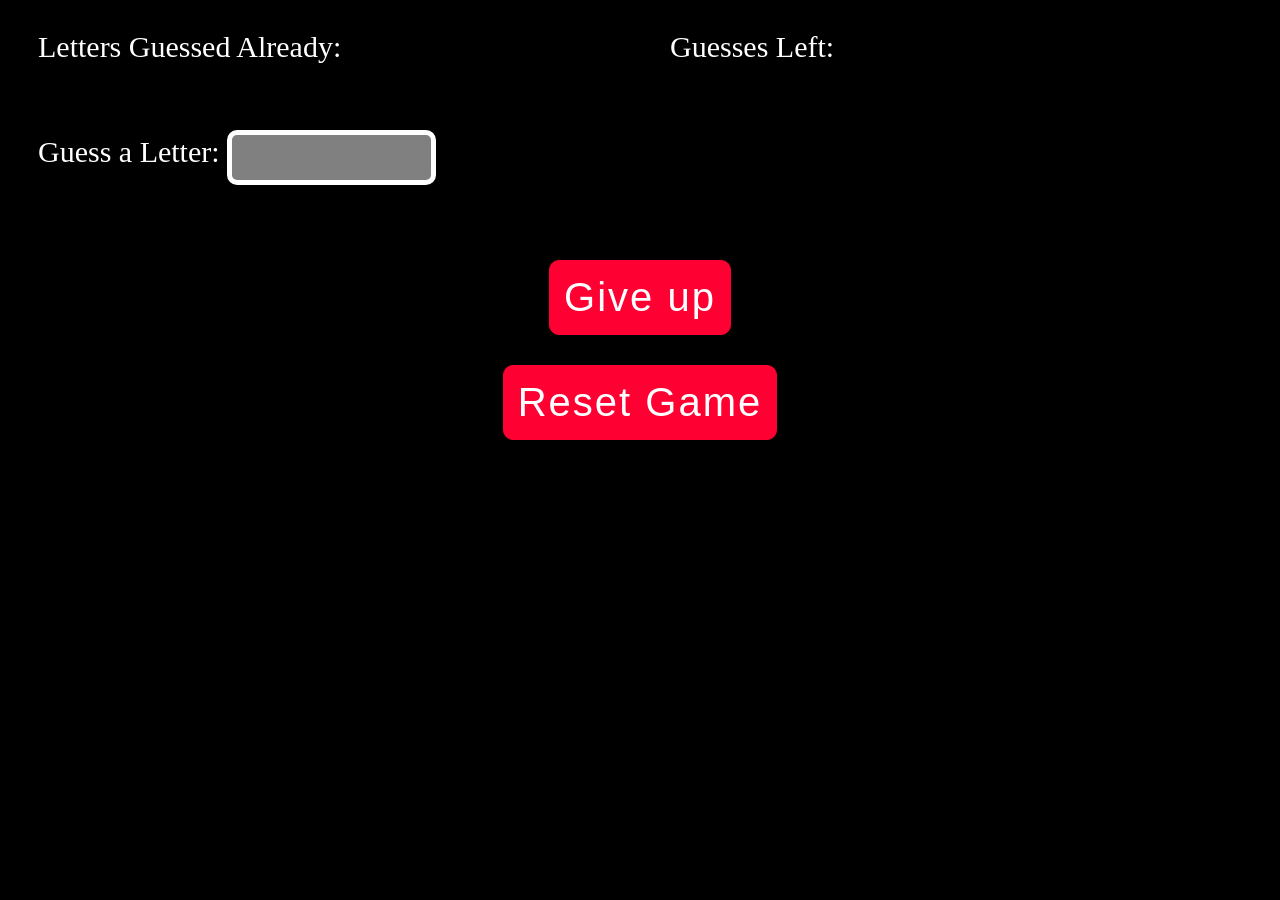
==== students/samantha_peters/week6/week6day5/hangman-student/index.html @ b2b84d93 "latest homework initial commit" ====
<!doctype html>
<html>
<head>
  <meta charset="utf-8">
  <title>Hangman</title>
  <link rel="stylesheet" href="style.css">
  <script type='text/javascript' src='js/underscore.min.js'></script>
  <script type='text/javascript' src='js/game.js'></script>
</head>
<body>
  <div id="gamePlayArea">
    <div id="hangmanArea">
      Guesses Left: <span id="guessesLeft"></span>
    </div>
    <div id="letterArea">
      <div id="lettersUsed">
        Letters Guessed Already:
        <div id="guessedLetters"></div>
      </div>
      <div id="guessBox">
        Guess a Letter:
        <input id="letterField" type="text" />
      </div>
    </div>
  </div>
  <div id="wordString"></div>
  <div id="gameControlArea">
    <input id="giveUpButton" class="button" type="submit" value="Give up"/>
    <input id="resetButton" class="button" type="submit" value="Reset Game"/>
  </div>
</body>
</html>
---- students/samantha_peters/week6/week6day5/hangman-student/style.css ----
body {
  background-color: black;
  font-size: 30px;
  font-family: Georgia;
  color: white;
}

#gamePlayArea {
  width: 100%;
  height: 200px;
  margin: 30px;
}

#hangmanArea {
  width: 50%;
  height: 100%;
  float: right;
}

#letterArea {
  width: 46%;
  height: 100%;
  float: left;
}

#lettersUsed {
  height: 50%;
}
#guessBox {
  height: 50%;
}

#guessedLetters {
  font-size: 20px;
  height: 70%;
}

#wordString {
  letter-spacing: 10px;
  font-size: 100px;
  text-align: center;
}

input {
  border: 5px solid white;
  -moz-border-radius: 10px;
  -webkit-border-radius: 10px;
  border-radius: 10px;
  padding: 15px;
  background: rgba(255,255,255,0.5);
}

.button {
  display: block;
  margin: 30px auto;
  font-family: Impact, Arial;
  letter-spacing: 2px;
  font-size: 40px;
  color: white;
  padding: 14px;
  background-color: rgba(255,0,51,1);
  border: 1px solid #f03;
  -moz-border-radius: 10px;
  -webkit-border-radius: 10px;
  border-radius: 10px;
}
.button: hover {
  background-color: rgba(255,0,51,0.8);
 }
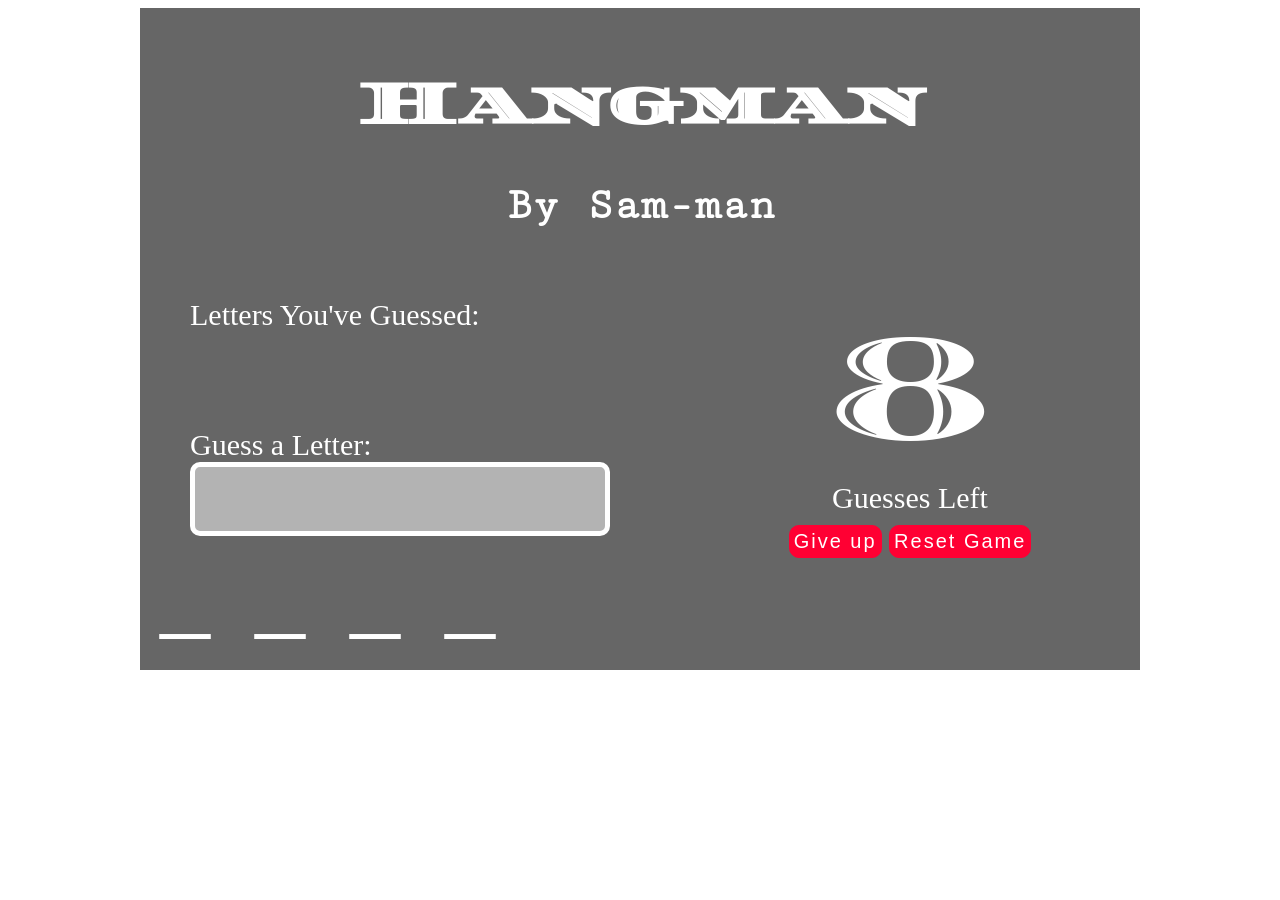
==== commit e9332abd: "Functionality complete CSS still needs work" ====
--- a/students/samantha_peters/week6/week6day5/hangman-student/index.html
+++ b/students/samantha_peters/week6/week6day5/hangman-student/index.html
@@ -6,27 +6,35 @@
   <link rel="stylesheet" href="style.css">
   <script type='text/javascript' src='js/underscore.min.js'></script>
   <script type='text/javascript' src='js/game.js'></script>
+  <link href='http://fonts.googleapis.com/css?family=Cutive+Mono|Diplomata+SC|Geo' rel='stylesheet' type='text/css'>
 </head>
-<body>
+<body id="the-body">
+<div class="container">
+<header>
+  <h1>Hangman</h1>
+  <h2>By Sam-man</h2>
+</header>
+
   <div id="gamePlayArea">
     <div id="hangmanArea">
-      Guesses Left: <span id="guessesLeft"></span>
+    <span id="guessesLeft"></span><br />
+      Guesses Left<br />
+      <input id="giveUpButton" class="button" type="submit" value="Give up"/>
+      <input id="resetButton" class="button" type="submit" value="Reset Game"/>
     </div>
     <div id="letterArea">
       <div id="lettersUsed">
-        Letters Guessed Already:
+        Letters You've Guessed:
         <div id="guessedLetters"></div>
       </div>
       <div id="guessBox">
         Guess a Letter:
-        <input id="letterField" type="text" />
+        <input id="letterField" maxlength="1" type="text" />
+        <div id="errors"></div>
       </div>
     </div>
   </div>
   <div id="wordString"></div>
-  <div id="gameControlArea">
-    <input id="giveUpButton" class="button" type="submit" value="Give up"/>
-    <input id="resetButton" class="button" type="submit" value="Reset Game"/>
   </div>
 </body>
 </html>
--- a/students/samantha_peters/week6/week6day5/hangman-student/style.css
+++ b/students/samantha_peters/week6/week6day5/hangman-student/style.css
@@ -1,20 +1,46 @@
 body {
-  background-color: black;
   font-size: 30px;
+  background-image: url('http://www.themarkeworld.com/wp-content/uploads/2012/08/I-need-some-sleep.jpg');
+  background-size: cover;
   font-family: Georgia;
   color: white;
+}
+
+.container {
+  width: 960px;
+  background-color: rgba(0,0,0,0.6);
+  margin: 0 auto;
+  padding: 20px;
+}
+
+header h1{
+font-family: 'Diplomata SC', cursive;
+text-align: center;
+}
+
+header h2 {
+  font-family: 'Cutive Mono', serif;
+  text-align: center;
 }
 
 #gamePlayArea {
   width: 100%;
   height: 200px;
   margin: 30px;
+  display: inline-block;
 }
 
 #hangmanArea {
   width: 50%;
   height: 100%;
   float: right;
+  text-align: center;
+}
+
+#guessesLeft{
+  color: #FFF;
+  font-size: 150px;
+  font-family: 'Diplomata SC', cursive;
 }
 
 #letterArea {
@@ -25,20 +51,36 @@
 
 #lettersUsed {
   height: 50%;
+  padding-bottom: 15px;
+  clear: both;
+  display: inline-block;
 }
+
+#letterField{
+font-size: 30px;
+text-transform:capitalize;
+}
+
 #guessBox {
   height: 50%;
+  margin-top: 15px;
 }
 
 #guessedLetters {
-  font-size: 20px;
+  font-size: 50px;
   height: 70%;
+  font-family: 'Cutive Mono', serif;
+   text-transform:capitalize;
 }
 
 #wordString {
+  display: inline-block;
+  text-transform:capitalize;
   letter-spacing: 10px;
   font-size: 100px;
   text-align: center;
+  padding: auto 30px;
+  margin: 0 auto;
 }
 
 input {
@@ -51,13 +93,13 @@
 }
 
 .button {
-  display: block;
-  margin: 30px auto;
-  font-family: Impact, Arial;
+  
+  margin: 10px auto;
+  font-family: Arial;
   letter-spacing: 2px;
-  font-size: 40px;
+  font-size: 20px;
   color: white;
-  padding: 14px;
+  padding: 4px;
   background-color: rgba(255,0,51,1);
   border: 1px solid #f03;
   -moz-border-radius: 10px;
